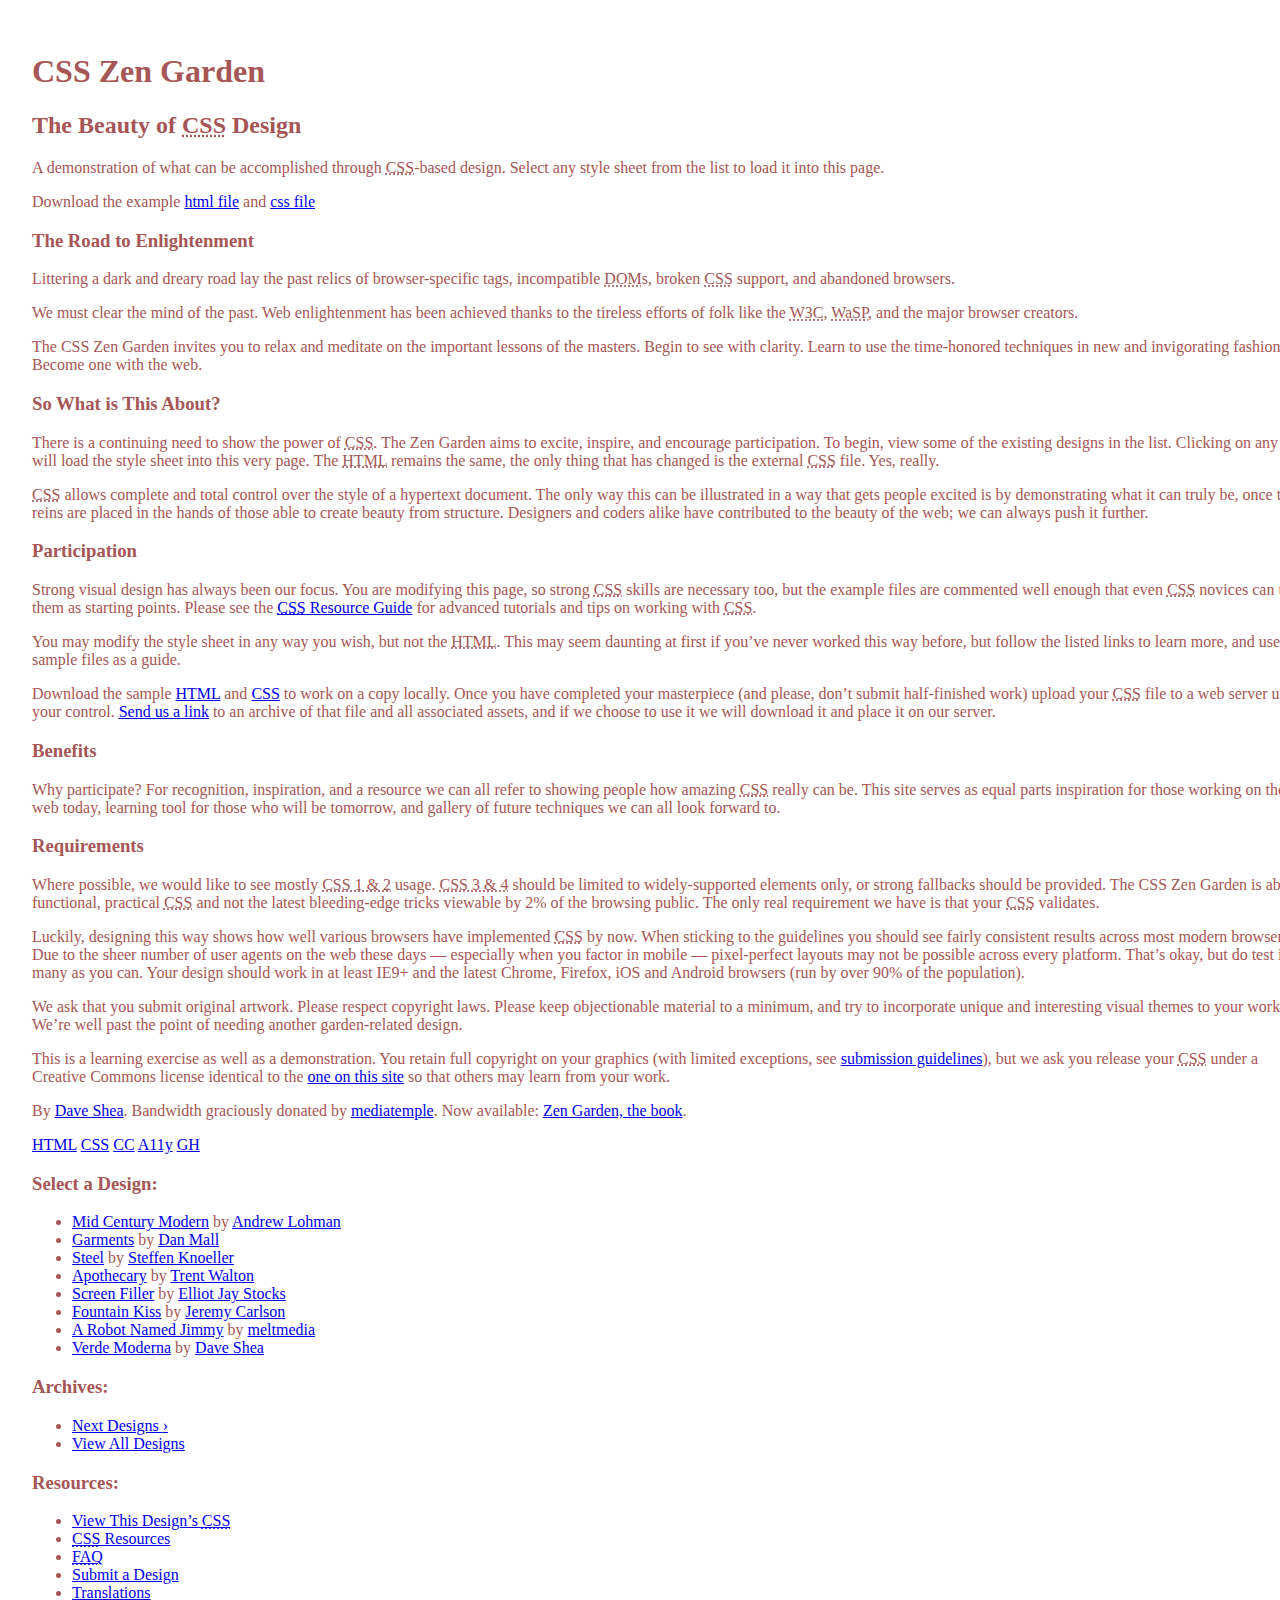
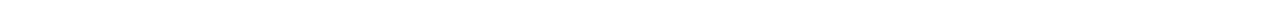
==== index.html @ 7a73f7dd "Zen Garden" ====
<!DOCTYPE html>
<html lang="en">
<head>
	<meta charset="utf-8">
	<title>CSS Zen Garden: The Beauty of CSS Design</title>

	<link rel="stylesheet" media="screen" href="style.css?v=8may2013">
	<link rel="alternate" type="application/rss+xml" title="RSS" href="http://www.csszengarden.com/zengarden.xml">

	<meta name="viewport" content="width=device-width, initial-scale=1.0">
	<meta name="author" content="Dave Shea">
	<meta name="description" content="A demonstration of what can be accomplished visually through CSS-based design.">
	<meta name="robots" content="all">


<link href="style.css" rel="stylesheet"> 
</head>

<!--



	View source is a feature, not a bug. Thanks for your curiosity and
	interest in participating!

	Here are the submission guidelines for the new and improved csszengarden.com:

	- CSS3? Of course! Prefix for ALL browsers where necessary.
	- go responsive; test your layout at multiple screen sizes.
	- your browser testing baseline: IE9+, recent Chrome/Firefox/Safari, and iOS/Android
	- Graceful degradation is acceptable, and in fact highly encouraged.
	- use classes for styling. Don't use ids.
	- web fonts are cool, just make sure you have a license to share the files. Hosted
	  services that are applied via the CSS file (ie. Google Fonts) will work fine, but
	  most that require custom HTML won't. TypeKit is supported, see the readme on this
	  page for usage instructions: https://github.com/mezzoblue/csszengarden.com/

	And a few tips on building your CSS file:

	- use :first-child, :last-child and :nth-child to get at non-classed elements
	- use ::before and ::after to create pseudo-elements for extra styling
	- use multiple background images to apply as many as you need to any element
	- use the Kellum Method for image replacement, if still needed. http://goo.gl/GXxdI
	- don't rely on the extra divs at the bottom. Use ::before and ::after instead.

		
-->

<body id="css-zen-garden">
<div class="page-wrapper">

	<section class="intro" id="zen-intro">
		<header role="banner">
			<h1>CSS Zen Garden</h1>
			<h2>The Beauty of <abbr title="Cascading Style Sheets">CSS</abbr> Design</h2>
		</header>

		<div class="summary" id="zen-summary" role="article">
			<p>A demonstration of what can be accomplished through <abbr title="Cascading Style Sheets">CSS</abbr>-based design. Select any style sheet from the list to load it into this page.</p>
			<p>Download the example <a href="/examples/index" title="This page's source HTML code, not to be modified.">html file</a> and <a href="/examples/style.css" title="This page's sample CSS, the file you may modify.">css file</a></p>
		</div>

		<div class="preamble" id="zen-preamble" role="article">
			<h3>The Road to Enlightenment</h3>
			<p>Littering a dark and dreary road lay the past relics of browser-specific tags, incompatible <abbr title="Document Object Model">DOM</abbr>s, broken <abbr title="Cascading Style Sheets">CSS</abbr> support, and abandoned browsers.</p>
			<p>We must clear the mind of the past. Web enlightenment has been achieved thanks to the tireless efforts of folk like the <abbr title="World Wide Web Consortium">W3C</abbr>, <abbr title="Web Standards Project">WaSP</abbr>, and the major browser creators.</p>
			<p>The CSS Zen Garden invites you to relax and meditate on the important lessons of the masters. Begin to see with clarity. Learn to use the time-honored techniques in new and invigorating fashion. Become one with the web.</p>
		</div>
	</section>

	<div class="main supporting" id="zen-supporting" role="main">
		<div class="explanation" id="zen-explanation" role="article">
			<h3>So What is This About?</h3>
			<p>There is a continuing need to show the power of <abbr title="Cascading Style Sheets">CSS</abbr>. The Zen Garden aims to excite, inspire, and encourage participation. To begin, view some of the existing designs in the list. Clicking on any one will load the style sheet into this very page. The <abbr title="HyperText Markup Language">HTML</abbr> remains the same, the only thing that has changed is the external <abbr title="Cascading Style Sheets">CSS</abbr> file. Yes, really.</p>
			<p><abbr title="Cascading Style Sheets">CSS</abbr> allows complete and total control over the style of a hypertext document. The only way this can be illustrated in a way that gets people excited is by demonstrating what it can truly be, once the reins are placed in the hands of those able to create beauty from structure. Designers and coders alike have contributed to the beauty of the web; we can always push it further.</p>
		</div>

		<div class="participation" id="zen-participation" role="article">
			<h3>Participation</h3>
			<p>Strong visual design has always been our focus. You are modifying this page, so strong <abbr title="Cascading Style Sheets">CSS</abbr> skills are necessary too, but the example files are commented well enough that even <abbr title="Cascading Style Sheets">CSS</abbr> novices can use them as starting points. Please see the <a href="/pages/resources/" title="A listing of CSS-related resources"><abbr title="Cascading Style Sheets">CSS</abbr> Resource Guide</a> for advanced tutorials and tips on working with <abbr title="Cascading Style Sheets">CSS</abbr>.</p>
			<p>You may modify the style sheet in any way you wish, but not the <abbr title="HyperText Markup Language">HTML</abbr>. This may seem daunting at first if you&#8217;ve never worked this way before, but follow the listed links to learn more, and use the sample files as a guide.</p>
			<p>Download the sample <a href="/examples/index" title="This page's source HTML code, not to be modified.">HTML</a> and <a href="/examples/style.css" title="This page's sample CSS, the file you may modify.">CSS</a> to work on a copy locally. Once you have completed your masterpiece (and please, don&#8217;t submit half-finished work) upload your <abbr title="Cascading Style Sheets">CSS</abbr> file to a web server under your control. <a href="/pages/submit/" title="Use the contact form to send us your CSS file">Send us a link</a> to an archive of that file and all associated assets, and if we choose to use it we will download it and place it on our server.</p>
		</div>

		<div class="benefits" id="zen-benefits" role="article">
			<h3>Benefits</h3>
			<p>Why participate? For recognition, inspiration, and a resource we can all refer to showing people how amazing <abbr title="Cascading Style Sheets">CSS</abbr> really can be. This site serves as equal parts inspiration for those working on the web today, learning tool for those who will be tomorrow, and gallery of future techniques we can all look forward to.</p>
		</div>

		<div class="requirements" id="zen-requirements" role="article">
			<h3>Requirements</h3>
			<p>Where possible, we would like to see mostly <abbr title="Cascading Style Sheets, levels 1 and 2">CSS 1 &amp; 2</abbr> usage. <abbr title="Cascading Style Sheets, levels 3 and 4">CSS 3 &amp; 4</abbr> should be limited to widely-supported elements only, or strong fallbacks should be provided. The CSS Zen Garden is about functional, practical <abbr title="Cascading Style Sheets">CSS</abbr> and not the latest bleeding-edge tricks viewable by 2% of the browsing public. The only real requirement we have is that your <abbr title="Cascading Style Sheets">CSS</abbr> validates.</p>
			<p>Luckily, designing this way shows how well various browsers have implemented <abbr title="Cascading Style Sheets">CSS</abbr> by now. When sticking to the guidelines you should see fairly consistent results across most modern browsers. Due to the sheer number of user agents on the web these days &#8212; especially when you factor in mobile &#8212; pixel-perfect layouts may not be possible across every platform. That&#8217;s okay, but do test in as many as you can. Your design should work in at least IE9+ and the latest Chrome, Firefox, iOS and Android browsers (run by over 90% of the population).</p>
			<p>We ask that you submit original artwork. Please respect copyright laws. Please keep objectionable material to a minimum, and try to incorporate unique and interesting visual themes to your work. We&#8217;re well past the point of needing another garden-related design.</p>
			<p>This is a learning exercise as well as a demonstration. You retain full copyright on your graphics (with limited exceptions, see <a href="/pages/submit/guidelines/">submission guidelines</a>), but we ask you release your <abbr title="Cascading Style Sheets">CSS</abbr> under a Creative Commons license identical to the <a href="http://creativecommons.org/licenses/by-nc-sa/3.0/" title="View the Zen Garden's license information.">one on this site</a> so that others may learn from your work.</p>
			<p role="contentinfo">By <a href="http://www.mezzoblue.com/">Dave Shea</a>. Bandwidth graciously donated by <a href="http://www.mediatemple.net/">mediatemple</a>. Now available: <a href="http://www.amazon.com/exec/obidos/ASIN/0321303474/mezzoblue-20/">Zen Garden, the book</a>.</p>
		</div>

		<footer>
			<a href="http://validator.w3.org/check/referer" title="Check the validity of this site&#8217;s HTML" class="zen-validate-html">HTML</a>
			<a href="http://jigsaw.w3.org/css-validator/check/referer" title="Check the validity of this site&#8217;s CSS" class="zen-validate-css">CSS</a>
			<a href="http://creativecommons.org/licenses/by-nc-sa/3.0/" title="View the Creative Commons license of this site: Attribution-NonCommercial-ShareAlike." class="zen-license">CC</a>
			<a href="http://mezzoblue.com/zengarden/faq/#aaa" title="Read about the accessibility of this site" class="zen-accessibility">A11y</a>
			<a href="https://github.com/mezzoblue/csszengarden.com" title="Fork this site on Github" class="zen-github">GH</a>
		</footer>

	</div>


	<aside class="sidebar" role="complementary">
		<div class="wrapper">

			<div class="design-selection" id="design-selection">
				<h3 class="select">Select a Design:</h3>
				<nav role="navigation">
					<ul>
					<li>
						<a href="/221/" class="design-name">Mid Century Modern</a> by						<a href="http://andrewlohman.com/" class="designer-name">Andrew Lohman</a>
					</li>					<li>
						<a href="/220/" class="design-name">Garments</a> by						<a href="http://danielmall.com/" class="designer-name">Dan Mall</a>
					</li>					<li>
						<a href="/219/" class="design-name">Steel</a> by						<a href="http://steffen-knoeller.de" class="designer-name">Steffen Knoeller</a>
					</li>					<li>
						<a href="/218/" class="design-name">Apothecary</a> by						<a href="http://trentwalton.com" class="designer-name">Trent Walton</a>
					</li>					<li>
						<a href="/217/" class="design-name">Screen Filler</a> by						<a href="http://elliotjaystocks.com/" class="designer-name">Elliot Jay Stocks</a>
					</li>					<li>
						<a href="/216/" class="design-name">Fountain Kiss</a> by						<a href="http://jeremycarlson.com" class="designer-name">Jeremy Carlson</a>
					</li>					<li>
						<a href="/215/" class="design-name">A Robot Named Jimmy</a> by						<a href="http://meltmedia.com/" class="designer-name">meltmedia</a>
					</li>					<li>
						<a href="/214/" class="design-name">Verde Moderna</a> by						<a href="http://www.mezzoblue.com/" class="designer-name">Dave Shea</a>
					</li>					</ul>
				</nav>
			</div>

			<div class="design-archives" id="design-archives">
				<h3 class="archives">Archives:</h3>
				<nav role="navigation">
					<ul>
						<li class="next">
							<a href="/214/page1">
								Next Designs <span class="indicator">&rsaquo;</span>
							</a>
						</li>
						<li class="viewall">
							<a href="/pages/alldesigns/" title="View every submission to the Zen Garden.">
								View All Designs							</a>
						</li>
					</ul>
				</nav>
			</div>

			<div class="zen-resources" id="zen-resources">
				<h3 class="resources">Resources:</h3>
				<ul>
					<li class="view-css">
						<a href="style.css" title="View the source CSS file of the currently-viewed design.">
							View This Design&#8217;s <abbr title="Cascading Style Sheets">CSS</abbr>						</a>
					</li>
					<li class="css-resources">
						<a href="/pages/resources/" title="Links to great sites with information on using CSS.">
							<abbr title="Cascading Style Sheets">CSS</abbr> Resources						</a>
					</li>
					<li class="zen-faq">
						<a href="/pages/faq/" title="A list of Frequently Asked Questions about the Zen Garden.">
							<abbr title="Frequently Asked Questions">FAQ</abbr>						</a>
					</li>
					<li class="zen-submit">
						<a href="/pages/submit/" title="Send in your own CSS file.">
							Submit a Design						</a>
					</li>
					<li class="zen-translations">
						<a href="/pages/translations/" title="View translated versions of this page.">
							Translations						</a>
					</li>
				</ul>
			</div>
		</div>
	</aside>


</div>

<!--

	These superfluous divs/spans were originally provided as catch-alls to add extra imagery.
	These days we have full ::before and ::after support, favour using those instead.
	These only remain for historical design compatibility. They might go away one day.
		
-->
<div class="extra1" role="presentation"></div><div class="extra2" role="presentation"></div><div class="extra3" role="presentation"></div>
<div class="extra4" role="presentation"></div><div class="extra5" role="presentation"></div><div class="extra6" role="presentation"></div>

</body>
</html>
---- style.css ----
html{ 
    background-color: color: #D92567;
    color: #A65656; 
}
body {
    padding: 0;
    margin: 0;
    width: 100vw;
    height: 100vw;
    padding: 2rem;
}

h1 {
    font-style: #D92567;
}

p { 
    font-style: color:#000000 ;
}



/* Texto /
---- style.css ----
html{ 
    background-color: color: #D92567;
    color: #A65656; 
}
body {
    padding: 0;
    margin: 0;
    width: 100vw;
    height: 100vw;
    padding: 2rem;
}

h1 {
    font-style: #D92567;
}

p { 
    font-style: color:#000000 ;
}



/* Texto /
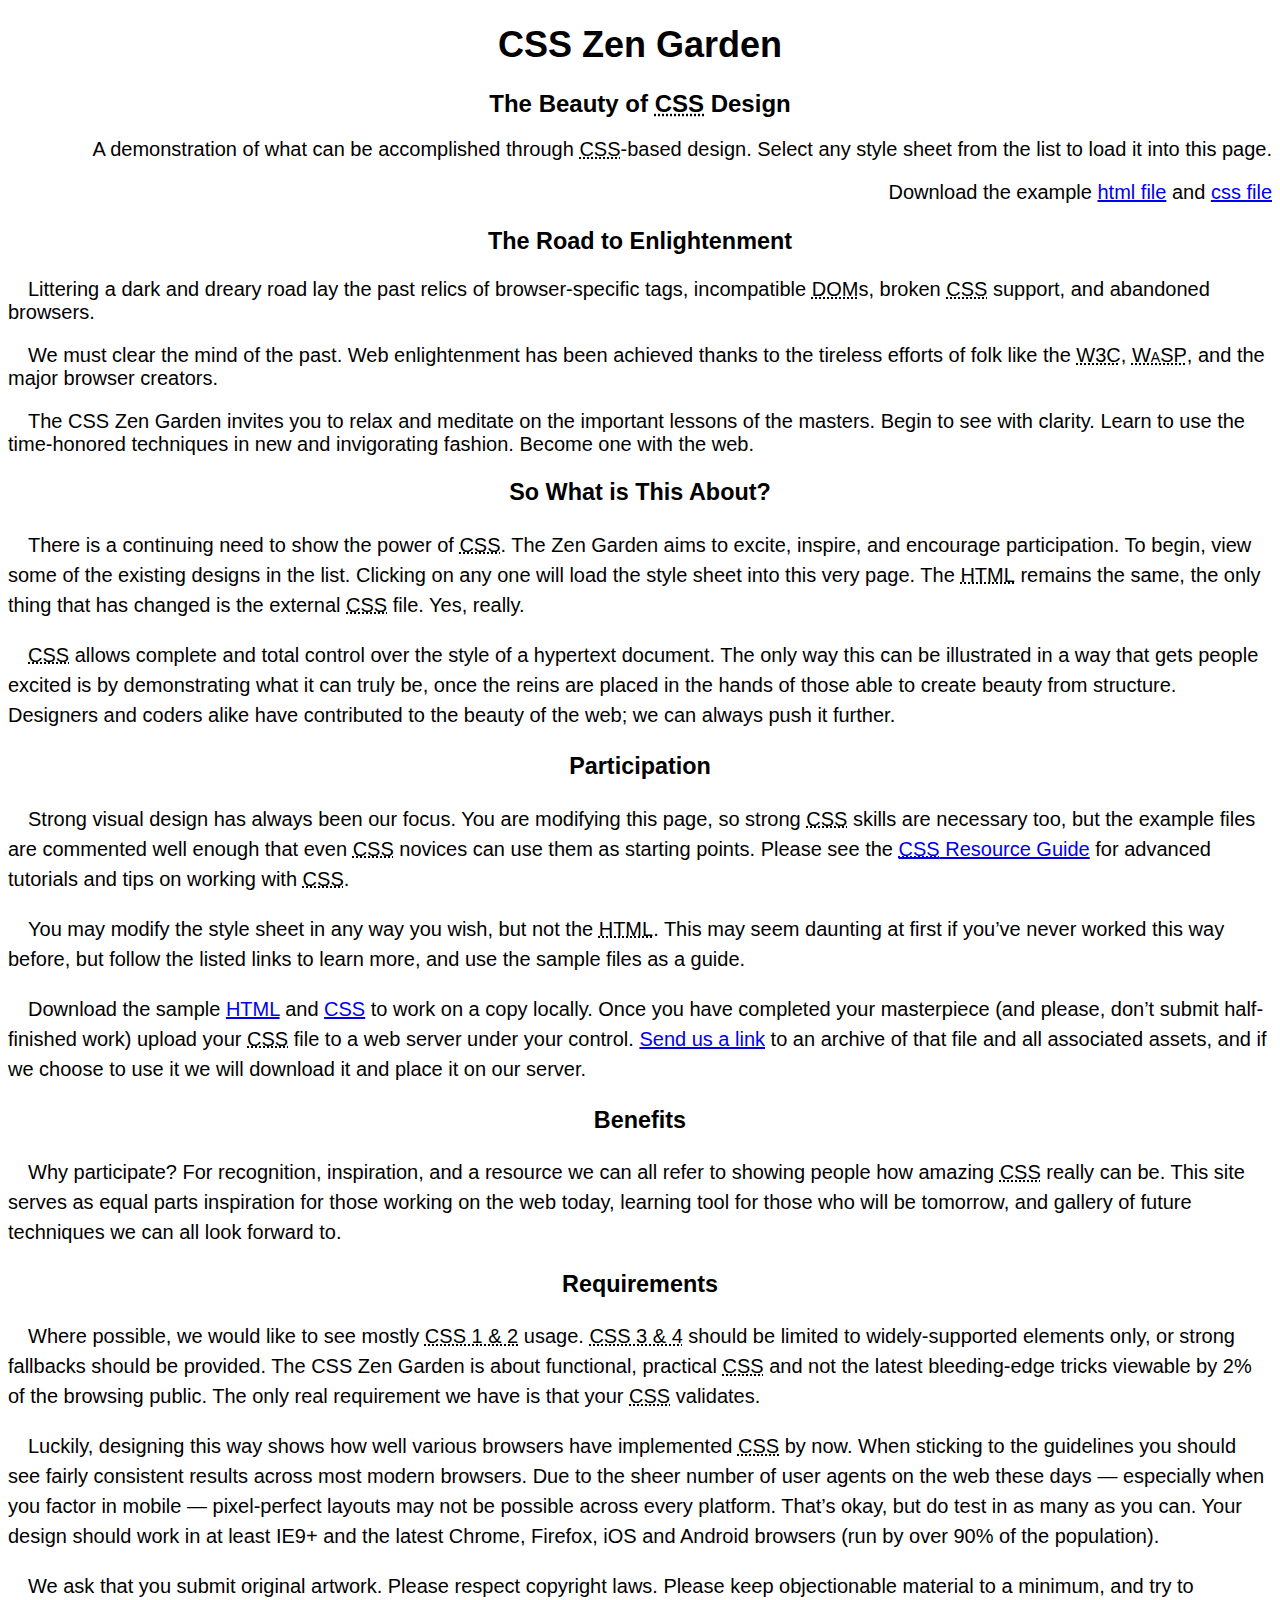
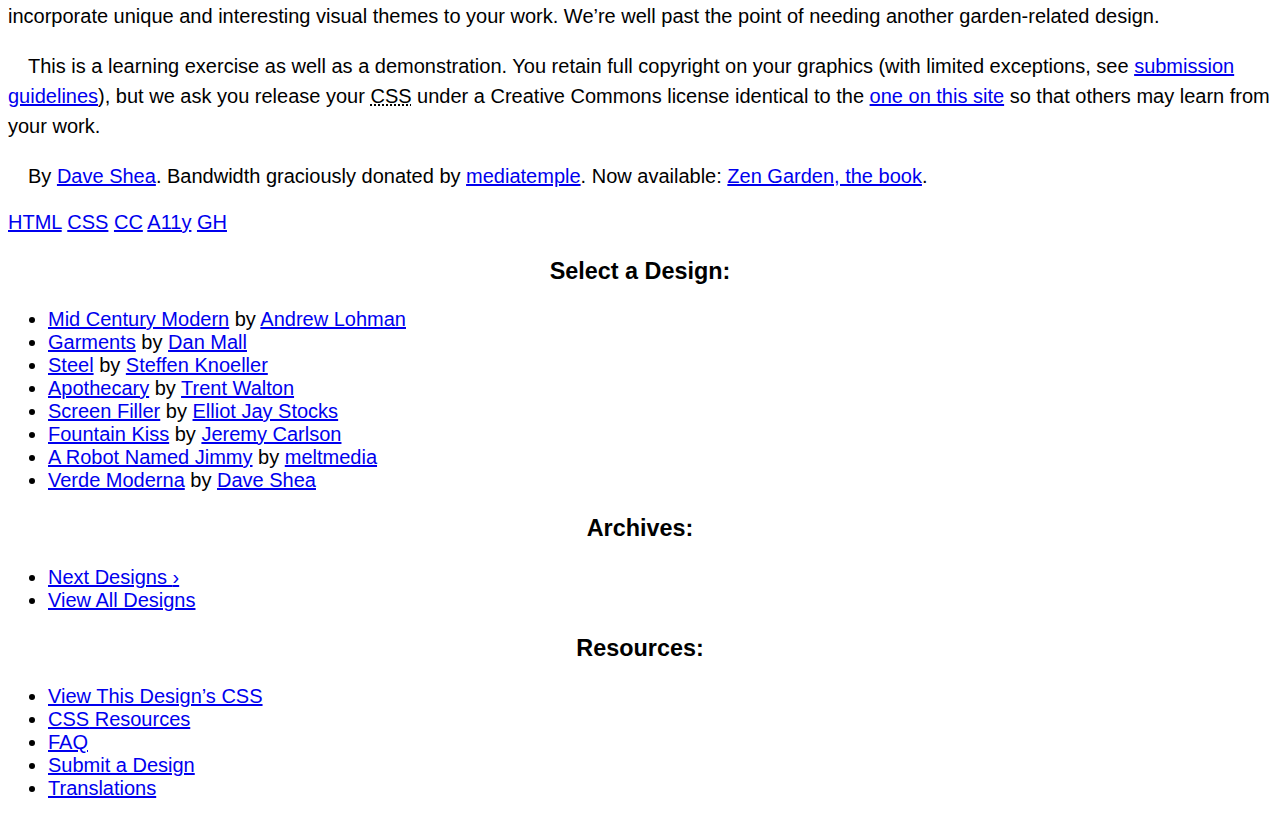
==== commit 8c020f38: "Add files via upload" ====
--- a/index.html
+++ b/index.html
@@ -15,36 +15,6 @@
 
 <link href="style.css" rel="stylesheet"> 
 </head>
-
-<!--
-
-
-
-	View source is a feature, not a bug. Thanks for your curiosity and
-	interest in participating!
-
-	Here are the submission guidelines for the new and improved csszengarden.com:
-
-	- CSS3? Of course! Prefix for ALL browsers where necessary.
-	- go responsive; test your layout at multiple screen sizes.
-	- your browser testing baseline: IE9+, recent Chrome/Firefox/Safari, and iOS/Android
-	- Graceful degradation is acceptable, and in fact highly encouraged.
-	- use classes for styling. Don't use ids.
-	- web fonts are cool, just make sure you have a license to share the files. Hosted
-	  services that are applied via the CSS file (ie. Google Fonts) will work fine, but
-	  most that require custom HTML won't. TypeKit is supported, see the readme on this
-	  page for usage instructions: https://github.com/mezzoblue/csszengarden.com/
-
-	And a few tips on building your CSS file:
-
-	- use :first-child, :last-child and :nth-child to get at non-classed elements
-	- use ::before and ::after to create pseudo-elements for extra styling
-	- use multiple background images to apply as many as you need to any element
-	- use the Kellum Method for image replacement, if still needed. http://goo.gl/GXxdI
-	- don't rely on the extra divs at the bottom. Use ::before and ::after instead.
-
-		
--->
 
 <body id="css-zen-garden">
 <div class="page-wrapper">
--- a/style.css
+++ b/style.css
@@ -1,23 +1,35 @@
-html{ 
-    background-color: color: #D92567;
-    color: #A65656; 
-}
-body {
-    padding: 0;
-    margin: 0;
-    width: 100vw;
-    height: 100vw;
-    padding: 2rem;
+ /*1)  Aspectos gerais */
+html{
+    font-family: 'Trebuchet MS', 'Lucida Sans Unicode', 'Lucida Grande', 'Lucida Sans', Arial, sans-serif;
+    font-size: 20px;
+    font-style: normal;
+    font-weight: 200;
+   
 }
 
-h1 {
-    font-style: #D92567;
+ /*2)  Parágrafo */
+p{
+    text-indent: 1em;
 }
 
-p { 
-    font-style: color:#000000 ;
+ /* 3) Títulos*/
+ h1, h2, h3{
+    text-align: center;
+ }
+h1{font-size: 1.8rem;}
+h2{font-size: 1.4rem;}
+h2{font-size: 1.2rem;}
+
+ /* 4)Seções de resumo e principal*/
+
+ .summary{
+  
+    text-align: right;
+ }
+ .main p{
+ line-height: 1.5;
+}
+abbr{
+    font-variant: small-caps ;
 }
 
-
-
-/* Texto /--- a/style.css
+++ b/style.css
@@ -1,23 +1,35 @@
-html{ 
-    background-color: color: #D92567;
-    color: #A65656; 
-}
-body {
-    padding: 0;
-    margin: 0;
-    width: 100vw;
-    height: 100vw;
-    padding: 2rem;
+ /*1)  Aspectos gerais */
+html{
+    font-family: 'Trebuchet MS', 'Lucida Sans Unicode', 'Lucida Grande', 'Lucida Sans', Arial, sans-serif;
+    font-size: 20px;
+    font-style: normal;
+    font-weight: 200;
+   
 }
 
-h1 {
-    font-style: #D92567;
+ /*2)  Parágrafo */
+p{
+    text-indent: 1em;
 }
 
-p { 
-    font-style: color:#000000 ;
+ /* 3) Títulos*/
+ h1, h2, h3{
+    text-align: center;
+ }
+h1{font-size: 1.8rem;}
+h2{font-size: 1.4rem;}
+h2{font-size: 1.2rem;}
+
+ /* 4)Seções de resumo e principal*/
+
+ .summary{
+  
+    text-align: right;
+ }
+ .main p{
+ line-height: 1.5;
+}
+abbr{
+    font-variant: small-caps ;
 }
 
-
-
-/* Texto /